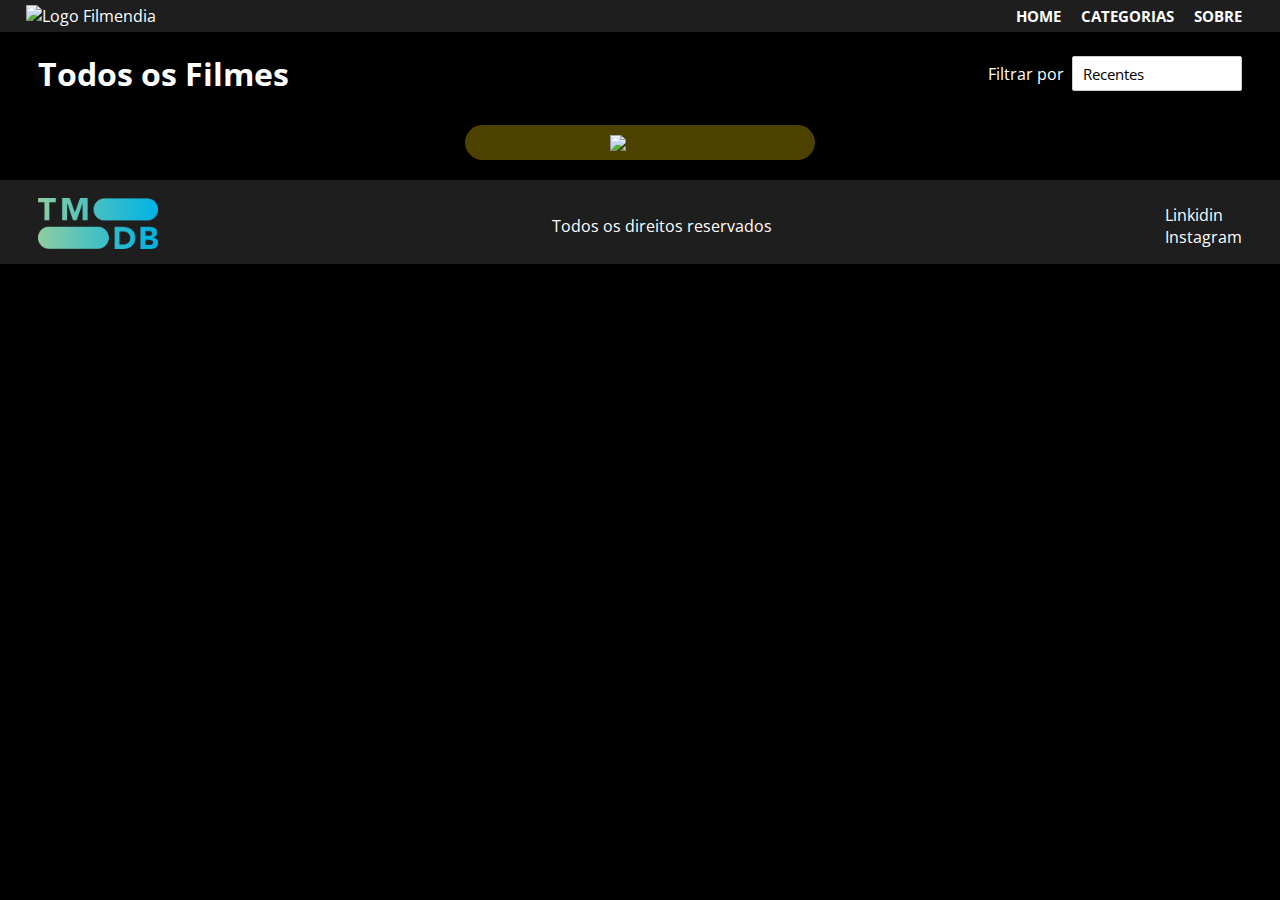
==== categorias.html @ a9c89852 "upload" ====
<!DOCTYPE html>
<html lang="pt-br">

    <head>
        <title>Filmendia</title>
        <meta charset="UTF-8" />
        <meta http-equiv="X-UA-Compatible" content="IE=edge" />
        <meta name="viewport" content="width=device-width,initial-scale=1" />
        <link rel="stylesheet" href="src/styles/css/index.css" />
    </head>

    <body>

        <main>
            <header>
                <div class="container">
                    <div class="logo-header">
                        <img alt="Logo Filmendia" width="200" src="src/images/logo-filmendia.png" />
                    </div>
                    <nav class="menu-desktop">
                        <ul>
                            <li><a href="/">HOME</a></li>
                            <li><a href="categorias.html">CATEGORIAS</a></li>
                            <li><a href="sobre.html">SOBRE</a></li>
                        </ul>
                    </nav>
                </div>
            </header>

            <div class="container">

                <section class="filmesRecentes-todos">

                    <div class="filmesFiltro">
                        <h1>Todos os Filmes</h1>
                        <div class="selectFiltro">
                            <p>Filtrar por</p>
                            <ul class="selectFiltro-menu" style="background-image: url(../src/images/seta-baixo.png);border-radius: 2px;">
                                <li>Recentes</li>
                                <ul class="selectFiltro-subMenu" style="display:none;">
                                    <li>Bem avaliados</li>
                                    <li>Popularidade</li>
                                </ul>
                                <ul class="selectFiltroGenres-subMenu" style="display:none;">
                                    <li><div class="checkBox"></div>Ação</li>
                                    <li><div class="checkBox"></div>Aventura</li>
                                    <li><div class="checkBox"></div>Animação</li>
                                    <li><div class="checkBox"></div>Comédia</li>
                                    <li><div class="checkBox"></div>Crime</li>
                                    <li><div class="checkBox"></div>Documentário</li>
                                    <li><div class="checkBox"></div>Drama</li>
                                    <li><div class="checkBox"></div>Família</li>
                                    <li><div class="checkBox"></div>Fantasia</li>
                                    <li><div class="checkBox"></div>História</li>
                                    <li><div class="checkBox"></div>Terror</li>
                                    <li><div class="checkBox"></div>Música</li>
                                    <li><div class="checkBox"></div>Mistério</li>
                                    <li><div class="checkBox"></div>Romance</li>
                                    <li><div class="checkBox"></div>Ficção científica</li>
                                    <li><div class="checkBox"></div>Cinema TV</li>
                                    <li><div class="checkBox"></div>Thriller</li>
                                    <li><div class="checkBox"></div>Guerra</li>
                                    <li><div class="checkBox"></div>Faroeste</li>
                                </ul>
                            </ul>
                        </div>
                    </div>

                    <div class="filmesRecentes-images">

                    </div>
                    <div class="mudarPaginaRecentes">
                        <img width="60" src="src/images/loading.gif" />
                    </div>

                </section>

            </div><!--container-->

            <footer>
                <div class="container">
                    <a href="https://www.themoviedb.org/" target="_blank"><img alt="the movie DB API" src="src/images/logo-the-movie-db-api.png" /></a>
                    <p>Todos os direitos reservados</p>
                    <div class="redeSociais-footer">
                        <p>Linkidin</p>
                        <p>Instagram</p>
                    </div>
                </div>
            </footer>
        </main>

        <script src="js/process/reloadPage.js"></script>
        <script src="js/validation/filtrarFilmesRecentes.js"></script>
    </body>

</html>
---- src/styles/css/index.css ----
@import url("https://fonts.googleapis.com/css2?family=Open+Sans:wght@400;700&display=swap");
/*STYLE SCROLLBAR*/
* {
  scrollbar-width: auto;
  scrollbar-color: #ffd700 #000000;
}

*::-webkit-scrollbar {
  width: 16px;
}

*::-webkit-scrollbar-track {
  background: #000000;
}

*::-webkit-scrollbar-thumb {
  background-color: #ffd700;
  border-radius: 10px;
  border: 3px inset #000000;
}

/*STYLE SCROLLBAR*/
* {
  margin: 0;
  padding: 0;
  -webkit-box-sizing: border-box;
          box-sizing: border-box;
}

body {
  width: 100%;
  background-color: black;
  color: white;
  font-family: 'Open Sans', sans-serif;
}

.container {
  margin: 0 auto;
  padding: 0 3%;
  max-width: 1282px;
}

header {
  width: 100%;
  background-color: #1E1E1E;
}

header .container {
  display: -webkit-box;
  display: -ms-flexbox;
  display: flex;
  -webkit-box-align: center;
      -ms-flex-align: center;
          align-items: center;
  -webkit-box-pack: justify;
      -ms-flex-pack: justify;
          justify-content: space-between;
  padding: 5px 3%;
}

header .logo-header {
  position: relative;
  left: -12px;
}

nav.menu-desktop ul {
  list-style: none;
  display: -webkit-box;
  display: -ms-flexbox;
  display: flex;
  -webkit-box-align: center;
      -ms-flex-align: center;
          align-items: center;
}

nav.menu-desktop li {
  margin-left: 20px;
}

nav.menu-desktop a {
  text-decoration: none;
  text-transform: uppercase;
  color: white;
  font-weight: bold;
  font-size: 15px;
}

.filmesFiltro {
  display: -webkit-box;
  display: -ms-flexbox;
  display: flex;
  -webkit-box-align: center;
      -ms-flex-align: center;
          align-items: center;
  -webkit-box-pack: justify;
      -ms-flex-pack: justify;
          justify-content: space-between;
  margin: 20px 0;
}

.selectFiltro {
  display: -webkit-box;
  display: -ms-flexbox;
  display: flex;
  -webkit-box-align: center;
      -ms-flex-align: center;
          align-items: center;
}

.selectFiltro p {
  margin-right: 8px;
}

.selectFiltro li {
  color: black;
  font-size: 15px;
  padding-left: 10px;
  -webkit-user-select: none;
     -moz-user-select: none;
      -ms-user-select: none;
          user-select: none;
}

.selectFiltro-menu {
  width: 170px;
  height: 35px;
  line-height: 35px;
  display: -webkit-box;
  display: -ms-flexbox;
  display: flex;
  -webkit-box-orient: vertical;
  -webkit-box-direction: normal;
      -ms-flex-direction: column;
          flex-direction: column;
  background-size: 26px 26px;
  background-position: center right 5px;
  background-repeat: no-repeat;
  background-color: white;
  border: 1px solid #ccc;
  list-style: none;
  z-index: 25;
}

.selectFiltro-menu > li {
  cursor: pointer;
}

.selectFiltro-subMenu {
  width: 170px;
  display: -webkit-box;
  display: -ms-flexbox;
  display: flex;
  -webkit-box-orient: vertical;
  -webkit-box-direction: normal;
      -ms-flex-direction: column;
          flex-direction: column;
  background-color: white;
  border-right: 1px solid #ccc;
  border-left: 1px solid #ccc;
  border-bottom: 2px solid #ccc;
  list-style: none;
  z-index: 50;
  margin-top: -1px;
  margin-left: -1px;
}

.selectFiltro-subMenu li {
  cursor: pointer;
}

.selectFiltroGenres-subMenu {
  width: 170px;
  display: -webkit-box;
  display: -ms-flexbox;
  display: flex;
  -webkit-box-orient: vertical;
  -webkit-box-direction: normal;
      -ms-flex-direction: column;
          flex-direction: column;
  background-color: white;
  border-bottom-left-radius: 2px;
  border-bottom-right-radius: 2px;
  border-right: 1px solid #ccc;
  border-left: 1px solid #ccc;
  border-bottom: 1px solid #ccc;
  list-style: none;
  z-index: 50;
  margin-top: -1px;
  margin-left: -1px;
}

.selectFiltroGenres-subMenu li {
  display: -webkit-box;
  display: -ms-flexbox;
  display: flex;
  -webkit-box-align: center;
      -ms-flex-align: center;
          align-items: center;
}

.checkBox {
  width: 16px;
  height: 16px;
  border: 1px solid #ccc;
  border-radius: 50%;
  margin-right: 5px;
  cursor: pointer;
}

.checkBox-ativado {
  background-color: gold;
}

.banner-home {
  width: 100%;
  margin: 20px 0;
  padding: 20px 0;
  background-color: rgba(255, 215, 0, 0.1);
  display: -webkit-box;
  display: -ms-flexbox;
  display: flex;
  -webkit-box-align: center;
      -ms-flex-align: center;
          align-items: center;
  -webkit-box-orient: vertical;
  -webkit-box-direction: normal;
      -ms-flex-direction: column;
          flex-direction: column;
  position: relative;
  border-radius: 8px;
}

.bannerHome-top3 {
  width: 100%;
  padding: 0 25px;
  position: absolute;
  -webkit-transition: 1s;
  transition: 1s;
}

.bannerHome-top3 h1 {
  margin-bottom: 20px;
}

.bannerGenre {
  display: -webkit-box;
  display: -ms-flexbox;
  display: flex;
  -webkit-box-align: center;
      -ms-flex-align: center;
          align-items: center;
  -webkit-box-pack: center;
      -ms-flex-pack: center;
          justify-content: center;
}

.bannerGenre div:nth-of-type(2n+1) {
  border-left: 2px solid rgba(255, 215, 0, 0.3);
  border-radius: 8px;
  padding-left: 5px;
}

.bannerHomeSlider-bullets {
  display: -webkit-box;
  display: -ms-flexbox;
  display: flex;
  -webkit-box-align: center;
      -ms-flex-align: center;
          align-items: center;
  margin-top: 360px;
}

.bannerHomeSlider-bullets span {
  width: 8px;
  height: 8px;
  border-radius: 50%;
  background-color: rgba(250, 250, 250, 0.3);
  display: block;
  margin: 0 5px;
}

.preview-wrapper {
  width: 100%;
  background-color: #1E1E1E;
  padding: 10px 8px;
  margin-bottom: 20px;
  border-radius: 5px;
}

.preview-texts {
  display: -webkit-box;
  display: -ms-flexbox;
  display: flex;
  -webkit-box-align: center;
      -ms-flex-align: center;
          align-items: center;
  -webkit-box-pack: justify;
      -ms-flex-pack: justify;
          justify-content: space-between;
  margin-top: 2px;
  margin-bottom: 10px;
  padding: 0 8px;
}

.preview-texts h2 {
  font-size: 26px;
  width: 30%;
}

.preview-texts-nav {
  display: -webkit-box;
  display: -ms-flexbox;
  display: flex;
  -webkit-box-align: center;
      -ms-flex-align: center;
          align-items: center;
  -webkit-box-pack: center;
      -ms-flex-pack: center;
          justify-content: center;
  width: 40%;
}

.preview-arrowLeft:hover, .preview-arrowRight:hover {
  background-color: #191919;
}

.previewSlider-bullets {
  display: -webkit-box;
  display: -ms-flexbox;
  display: flex;
  -webkit-box-align: center;
      -ms-flex-align: center;
          align-items: center;
  padding-top: 3px;
}

.previewSlider-bullets span {
  width: 10px;
  height: 10px;
  border-radius: 50%;
  background-color: rgba(250, 250, 250, 0.3);
  display: block;
  margin: 0 8px;
}

.preview-texts a {
  text-decoration: none;
  color: gold;
  font-weight: bold;
  width: 30%;
  text-align: right;
}

.preview-images {
  width: 100%;
  overflow-x: hidden;
}

.previewScrollBar {
  width: 300%;
  display: -webkit-box;
  display: -ms-flexbox;
  display: flex;
  -webkit-box-align: center;
      -ms-flex-align: center;
          align-items: center;
  -webkit-transition: 0.3s;
  transition: 0.3s;
}

.previewScrollBar div {
  padding: 0 8px;
}

.templateFilme-wrapper {
  width: 100%;
  display: -webkit-box;
  display: -ms-flexbox;
  display: flex;
  padding: 25px 0;
  border-bottom: 3px solid rgba(255, 215, 0, 0.3);
  border-radius: 5px;
}

.templateFilme-images {
  width: 32%;
}

.templateFilme-infos {
  width: 46%;
  padding-left: 20px;
}

.templateFilme-distrib {
  width: calc(22% - 15px);
  margin-left: 15px;
  padding: 8px 10px 0 10px;
  background-color: rgba(255, 215, 0, 0.3);
}

.templateFilmeVideo-wrapper {
  width: 100%;
  display: -webkit-box;
  display: -ms-flexbox;
  display: flex;
  -webkit-box-pack: center;
      -ms-flex-pack: center;
          justify-content: center;
  -ms-flex-wrap: wrap;
      flex-wrap: wrap;
}

.templateFilmeSimilares-wrapper {
  background-color: #1E1E1E;
  padding: 10px 8px;
  margin-bottom: 20px;
  border-radius: 5px;
}

.templateFilmeSimilares-wrapper h2 {
  font-size: 26px;
  margin-bottom: 8px;
  padding-left: 8px;
}

.templateFilmeSimilares-images {
  width: 100%;
  display: -webkit-box;
  display: -ms-flexbox;
  display: flex;
  -webkit-box-align: center;
      -ms-flex-align: center;
          align-items: center;
}

.templateFilmeSimilares-images div {
  padding: 0 8px;
}

.filmesRecentes-images {
  display: -webkit-box;
  display: -ms-flexbox;
  display: flex;
  -ms-flex-wrap: wrap;
      flex-wrap: wrap;
  -webkit-box-pack: center;
      -ms-flex-pack: center;
          justify-content: center;
  width: 100%;
}

.mudarPaginaRecentes {
  width: 350px;
  height: 35px;
  display: -webkit-box;
  display: -ms-flexbox;
  display: flex;
  -webkit-box-align: center;
      -ms-flex-align: center;
          align-items: center;
  -webkit-box-pack: center;
      -ms-flex-pack: center;
          justify-content: center;
  -webkit-user-select: none;
     -moz-user-select: none;
      -ms-user-select: none;
          user-select: none;
  display: flex;
  align-items: center;
  margin: 10px auto 20px auto;
  background-color: rgba(255, 215, 0, 0.3);
  border-radius: 50px;
}

.mudarPaginaRecentes p {
  margin: 0 10px;
}

.filmesPopulares-images {
  display: -webkit-box;
  display: -ms-flexbox;
  display: flex;
  -ms-flex-wrap: wrap;
      flex-wrap: wrap;
  -webkit-box-pack: center;
      -ms-flex-pack: center;
          justify-content: center;
  width: 100%;
}

.mudarPaginaPopular {
  width: 350px;
  height: 35px;
  display: -webkit-box;
  display: -ms-flexbox;
  display: flex;
  -webkit-box-align: center;
      -ms-flex-align: center;
          align-items: center;
  -webkit-box-pack: center;
      -ms-flex-pack: center;
          justify-content: center;
  -webkit-user-select: none;
     -moz-user-select: none;
      -ms-user-select: none;
          user-select: none;
  display: flex;
  align-items: center;
  margin: 10px auto 20px auto;
  background-color: rgba(255, 215, 0, 0.3);
  border-radius: 50px;
}

.mudarPaginaPopular p {
  margin: 0 10px;
}

.filmesTopRated-images {
  display: -webkit-box;
  display: -ms-flexbox;
  display: flex;
  -ms-flex-wrap: wrap;
      flex-wrap: wrap;
  -webkit-box-pack: center;
      -ms-flex-pack: center;
          justify-content: center;
  width: 100%;
}

.mudarPaginaTopRated {
  width: 350px;
  height: 35px;
  display: -webkit-box;
  display: -ms-flexbox;
  display: flex;
  -webkit-box-align: center;
      -ms-flex-align: center;
          align-items: center;
  -webkit-box-pack: center;
      -ms-flex-pack: center;
          justify-content: center;
  -webkit-user-select: none;
     -moz-user-select: none;
      -ms-user-select: none;
          user-select: none;
  display: flex;
  align-items: center;
  margin: 10px auto 20px auto;
  background-color: rgba(255, 215, 0, 0.3);
  border-radius: 50px;
}

.mudarPaginaTopRated p {
  margin: 0 10px;
}

footer {
  width: 100%;
  background-color: #1E1E1E;
}

footer .container {
  padding: 18px 3% 10px 3%;
  display: -webkit-box;
  display: -ms-flexbox;
  display: flex;
  -webkit-box-align: center;
      -ms-flex-align: center;
          align-items: center;
  -webkit-box-pack: justify;
      -ms-flex-pack: justify;
          justify-content: space-between;
}

footer img {
  width: 100%;
  max-width: 120px;
}

@media screen and (max-width: 1200px) {
  .bannerGenre div:nth-of-type(5), .bannerGenre div:nth-of-type(6) {
    display: none;
  }
}

@media screen and (max-width: 1024px) {
  .preview-texts h2 {
    font-size: 22px;
  }
  .preview-texts a {
    font-size: 16px;
  }
}

@media screen and (max-width: 912px) {
  .bannerHome-top3 h1 {
    text-align: center;
  }
  .bannerGenre {
    -webkit-box-orient: vertical;
    -webkit-box-direction: normal;
        -ms-flex-direction: column;
            flex-direction: column;
    text-align: center;
  }
  .bannerGenre {
    max-width: 400px;
    margin: 0 auto;
  }
  .bannerGenre div:nth-of-type(2) {
    margin-bottom: 25px;
  }
  .bannerGenre h2 {
    margin-top: 5px;
  }
  .bannerGenre img {
    width: 250px !important;
  }
  .bannerHomeSlider-bullets {
    margin-top: 1110px;
  }
}

@media screen and (max-width: 834px) {
  .preview-texts h2 {
    font-size: 18px;
  }
  .preview-texts a {
    font-size: 14px;
  }
}

@media screen and (max-width: 415px) {
  .bannerHomeSlider-bullets {
    margin-top: 1170px;
  }
}

@media screen and (max-width: 320px) {
  .bannerHomeSlider-bullets {
    margin-top: 1240px;
  }
}

@media screen and (max-width: 280px) {
  .bannerHomeSlider-bullets {
    margin-top: 1260px;
  }
}
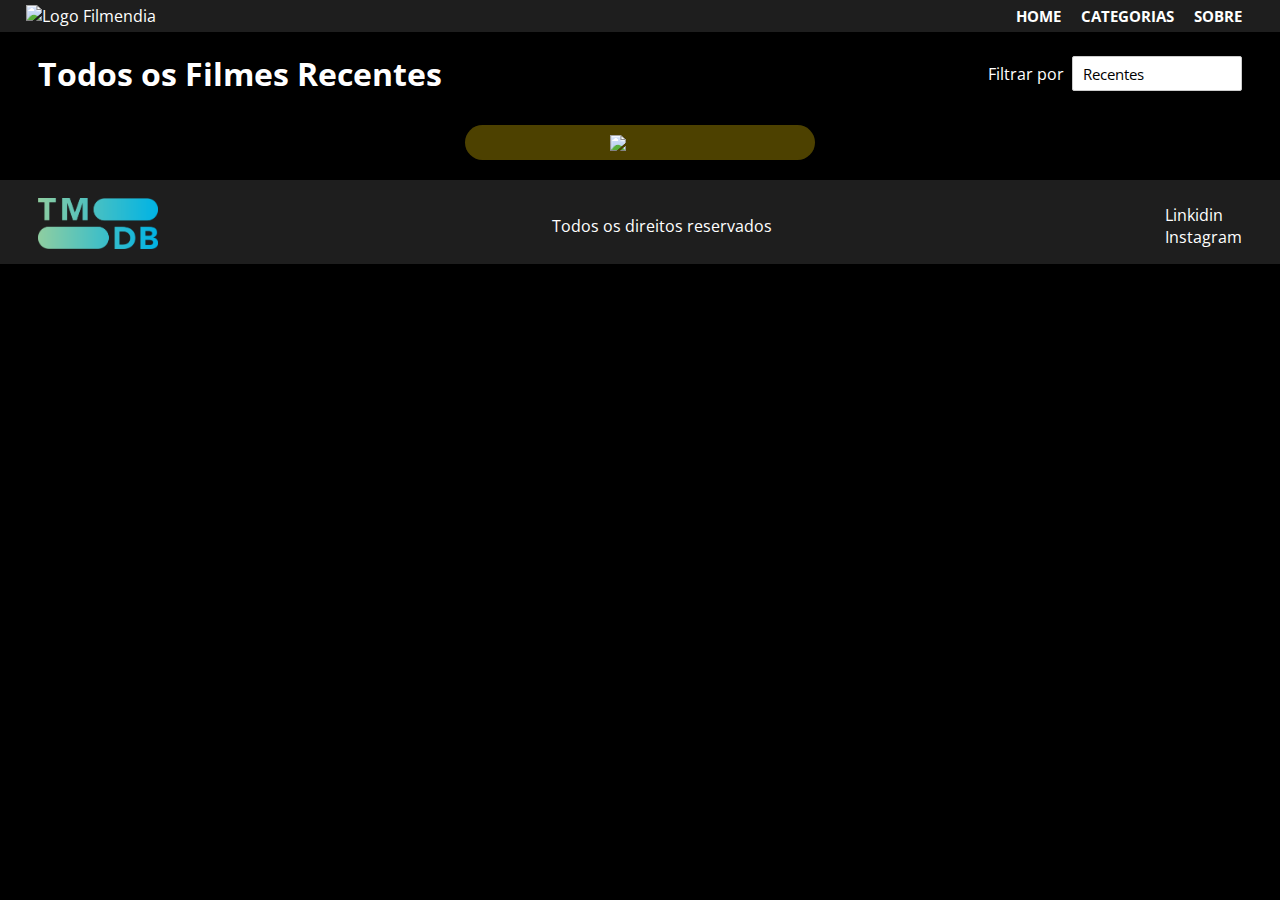
==== commit 40b73ff9: "upload filter" ====
--- a/categorias.html
+++ b/categorias.html
@@ -32,7 +32,7 @@
                 <section class="filmesRecentes-todos">
 
                     <div class="filmesFiltro">
-                        <h1>Todos os Filmes</h1>
+                        <h1>Todos os Filmes Recentes</h1>
                         <div class="selectFiltro">
                             <p>Filtrar por</p>
                             <ul class="selectFiltro-menu" style="background-image: url(../src/images/seta-baixo.png);border-radius: 2px;">
@@ -42,25 +42,8 @@
                                     <li>Popularidade</li>
                                 </ul>
                                 <ul class="selectFiltroGenres-subMenu" style="display:none;">
-                                    <li><div class="checkBox"></div>Ação</li>
-                                    <li><div class="checkBox"></div>Aventura</li>
-                                    <li><div class="checkBox"></div>Animação</li>
-                                    <li><div class="checkBox"></div>Comédia</li>
-                                    <li><div class="checkBox"></div>Crime</li>
-                                    <li><div class="checkBox"></div>Documentário</li>
-                                    <li><div class="checkBox"></div>Drama</li>
-                                    <li><div class="checkBox"></div>Família</li>
-                                    <li><div class="checkBox"></div>Fantasia</li>
-                                    <li><div class="checkBox"></div>História</li>
-                                    <li><div class="checkBox"></div>Terror</li>
-                                    <li><div class="checkBox"></div>Música</li>
-                                    <li><div class="checkBox"></div>Mistério</li>
-                                    <li><div class="checkBox"></div>Romance</li>
-                                    <li><div class="checkBox"></div>Ficção científica</li>
-                                    <li><div class="checkBox"></div>Cinema TV</li>
-                                    <li><div class="checkBox"></div>Thriller</li>
-                                    <li><div class="checkBox"></div>Guerra</li>
-                                    <li><div class="checkBox"></div>Faroeste</li>
+                                    <!--Adcionando dinâmicamente-->
+
                                 </ul>
                             </ul>
                         </div>
@@ -90,7 +73,7 @@
         </main>
 
         <script src="js/process/reloadPage.js"></script>
-        <script src="js/validation/filtrarFilmesRecentes.js"></script>
+        <script src="js/validation/filtrarFilmes.js"></script>
     </body>
 
 </html>--- a/src/styles/css/index.css
+++ b/src/styles/css/index.css
@@ -209,6 +209,12 @@
 
 .checkBox-ativado {
   background-color: gold;
+  width: 16px;
+  height: 16px;
+  border: 1px solid #ccc;
+  border-radius: 50%;
+  margin-right: 5px;
+  cursor: pointer;
 }
 
 .banner-home {
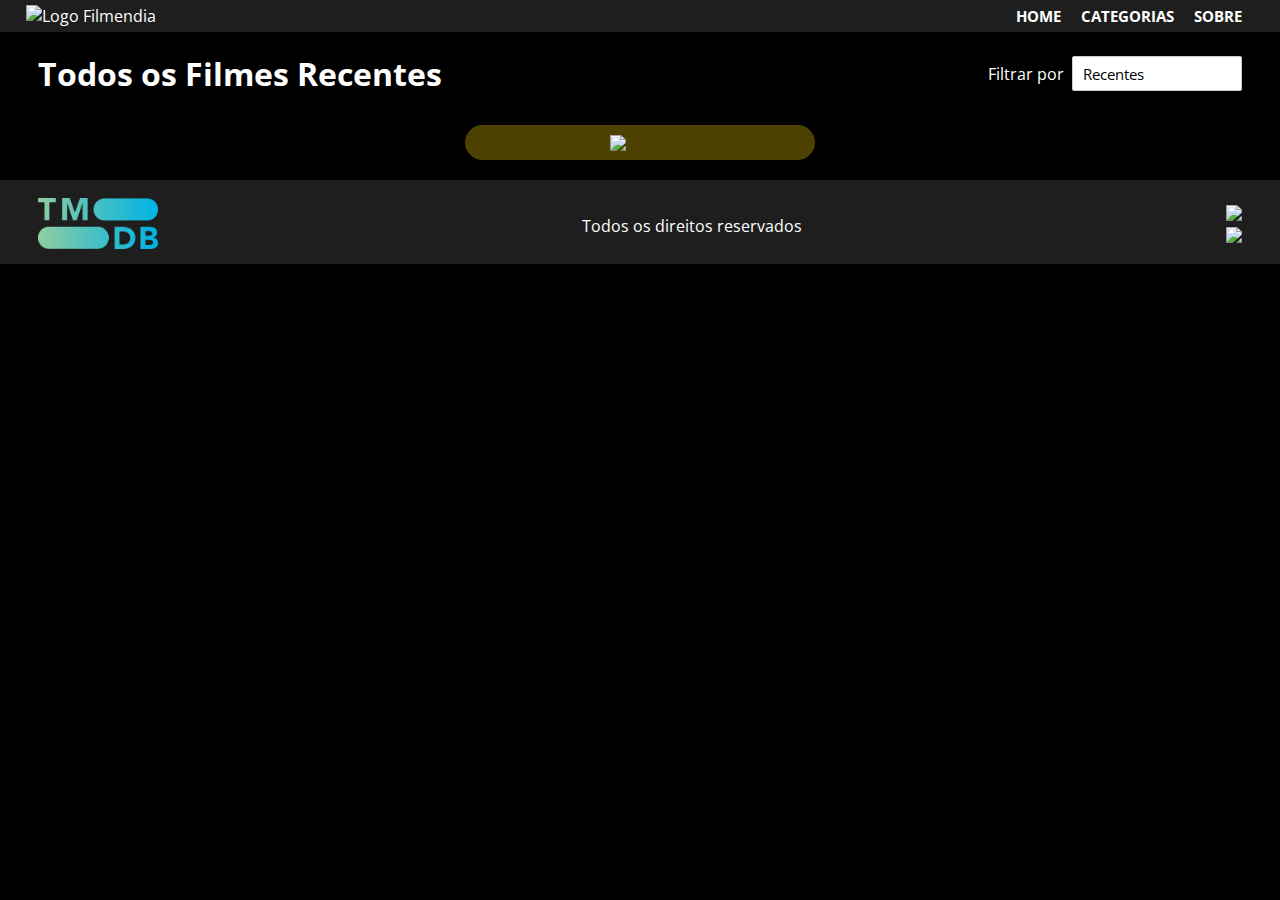
==== commit f33e7ebc: "upload" ====
--- a/categorias.html
+++ b/categorias.html
@@ -32,14 +32,14 @@
                 <section class="filmesRecentes-todos">
 
                     <div class="filmesFiltro">
-                        <h1>Todos os Filmes Recentes</h1>
+                        <h1>Carregando...</h1>
                         <div class="selectFiltro">
                             <p>Filtrar por</p>
                             <ul class="selectFiltro-menu" style="background-image: url(../src/images/seta-baixo.png);border-radius: 2px;">
-                                <li>Recentes</li>
+                                <li>Carregando...</li>
                                 <ul class="selectFiltro-subMenu" style="display:none;">
-                                    <li>Bem avaliados</li>
-                                    <li>Popularidade</li>
+                                    <li>Carregando...</li>
+                                    <li>Carregando...</li>
                                 </ul>
                                 <ul class="selectFiltroGenres-subMenu" style="display:none;">
                                     <!--Adcionando dinâmicamente-->
@@ -65,8 +65,12 @@
                     <a href="https://www.themoviedb.org/" target="_blank"><img alt="the movie DB API" src="src/images/logo-the-movie-db-api.png" /></a>
                     <p>Todos os direitos reservados</p>
                     <div class="redeSociais-footer">
-                        <p>Linkidin</p>
-                        <p>Instagram</p>
+                        <a href="https://www.linkedin.com/in/lucas-emanuel-santana-dos-santos-7431b722a" alt="linkedin" target="_blank">
+                            <img src="https://img.shields.io/badge/linkedin-0A66C2?style=for-the-badge&logo=linkedin&logoColor=white" />
+                        </a>
+                        <a href="https://www.instagram.com/lucasinmanuel/" alt="instagram"  target="_blank">
+                            <img src="https://img.shields.io/badge/Instagram-E4405F?style=for-the-badge&logo=instagram&logoColor=white" />
+                        </a>
                     </div>
                 </div>
             </footer>
--- a/src/styles/css/index.css
+++ b/src/styles/css/index.css
@@ -482,84 +482,6 @@
   margin: 0 10px;
 }
 
-.filmesPopulares-images {
-  display: -webkit-box;
-  display: -ms-flexbox;
-  display: flex;
-  -ms-flex-wrap: wrap;
-      flex-wrap: wrap;
-  -webkit-box-pack: center;
-      -ms-flex-pack: center;
-          justify-content: center;
-  width: 100%;
-}
-
-.mudarPaginaPopular {
-  width: 350px;
-  height: 35px;
-  display: -webkit-box;
-  display: -ms-flexbox;
-  display: flex;
-  -webkit-box-align: center;
-      -ms-flex-align: center;
-          align-items: center;
-  -webkit-box-pack: center;
-      -ms-flex-pack: center;
-          justify-content: center;
-  -webkit-user-select: none;
-     -moz-user-select: none;
-      -ms-user-select: none;
-          user-select: none;
-  display: flex;
-  align-items: center;
-  margin: 10px auto 20px auto;
-  background-color: rgba(255, 215, 0, 0.3);
-  border-radius: 50px;
-}
-
-.mudarPaginaPopular p {
-  margin: 0 10px;
-}
-
-.filmesTopRated-images {
-  display: -webkit-box;
-  display: -ms-flexbox;
-  display: flex;
-  -ms-flex-wrap: wrap;
-      flex-wrap: wrap;
-  -webkit-box-pack: center;
-      -ms-flex-pack: center;
-          justify-content: center;
-  width: 100%;
-}
-
-.mudarPaginaTopRated {
-  width: 350px;
-  height: 35px;
-  display: -webkit-box;
-  display: -ms-flexbox;
-  display: flex;
-  -webkit-box-align: center;
-      -ms-flex-align: center;
-          align-items: center;
-  -webkit-box-pack: center;
-      -ms-flex-pack: center;
-          justify-content: center;
-  -webkit-user-select: none;
-     -moz-user-select: none;
-      -ms-user-select: none;
-          user-select: none;
-  display: flex;
-  align-items: center;
-  margin: 10px auto 20px auto;
-  background-color: rgba(255, 215, 0, 0.3);
-  border-radius: 50px;
-}
-
-.mudarPaginaTopRated p {
-  margin: 0 10px;
-}
-
 footer {
   width: 100%;
   background-color: #1E1E1E;
@@ -581,6 +503,18 @@
 footer img {
   width: 100%;
   max-width: 120px;
+}
+
+.redeSociais-footer {
+  display: -webkit-box;
+  display: -ms-flexbox;
+  display: flex;
+  -webkit-box-orient: vertical;
+  -webkit-box-direction: normal;
+      -ms-flex-direction: column;
+          flex-direction: column;
+  -ms-flex-line-pack: end;
+      align-content: end;
 }
 
 @media screen and (max-width: 1200px) {
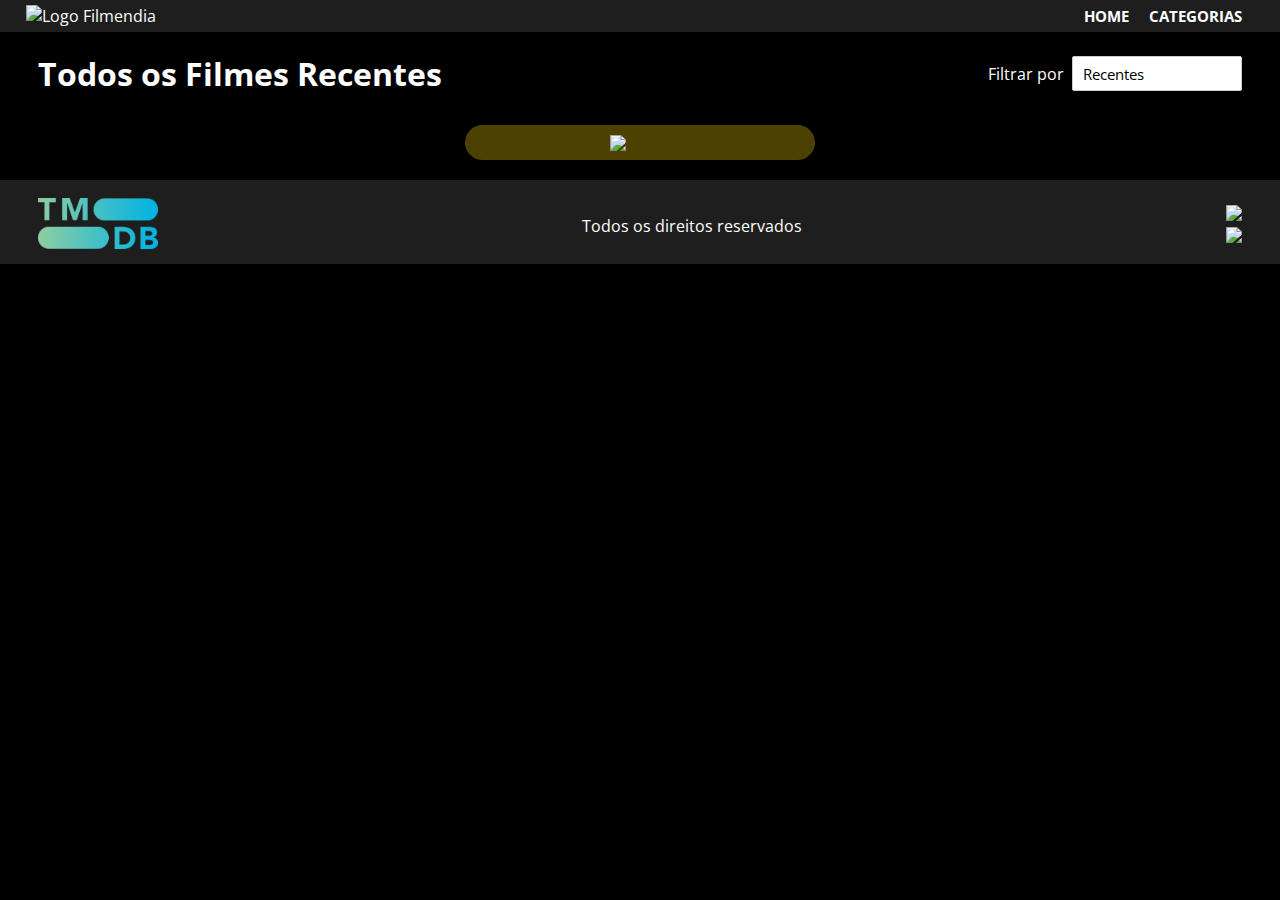
==== commit 5a9b1029: "upload" ====
--- a/categorias.html
+++ b/categorias.html
@@ -21,7 +21,7 @@
                         <ul>
                             <li><a href="/">HOME</a></li>
                             <li><a href="categorias.html">CATEGORIAS</a></li>
-                            <li><a href="sobre.html">SOBRE</a></li>
+                            <!--<li><a href="sobre.html">SOBRE</a></li>-->
                         </ul>
                     </nav>
                 </div>
--- a/src/styles/css/index.css
+++ b/src/styles/css/index.css
@@ -559,6 +559,19 @@
   .bannerHomeSlider-bullets {
     margin-top: 1110px;
   }
+  footer .container {
+    padding: 20px 3% 10px 3%;
+    -webkit-box-pack: center;
+        -ms-flex-pack: center;
+            justify-content: center;
+    -webkit-box-orient: vertical;
+    -webkit-box-direction: normal;
+        -ms-flex-direction: column;
+            flex-direction: column;
+  }
+  footer p {
+    margin: 20px 0;
+  }
 }
 
 @media screen and (max-width: 834px) {
